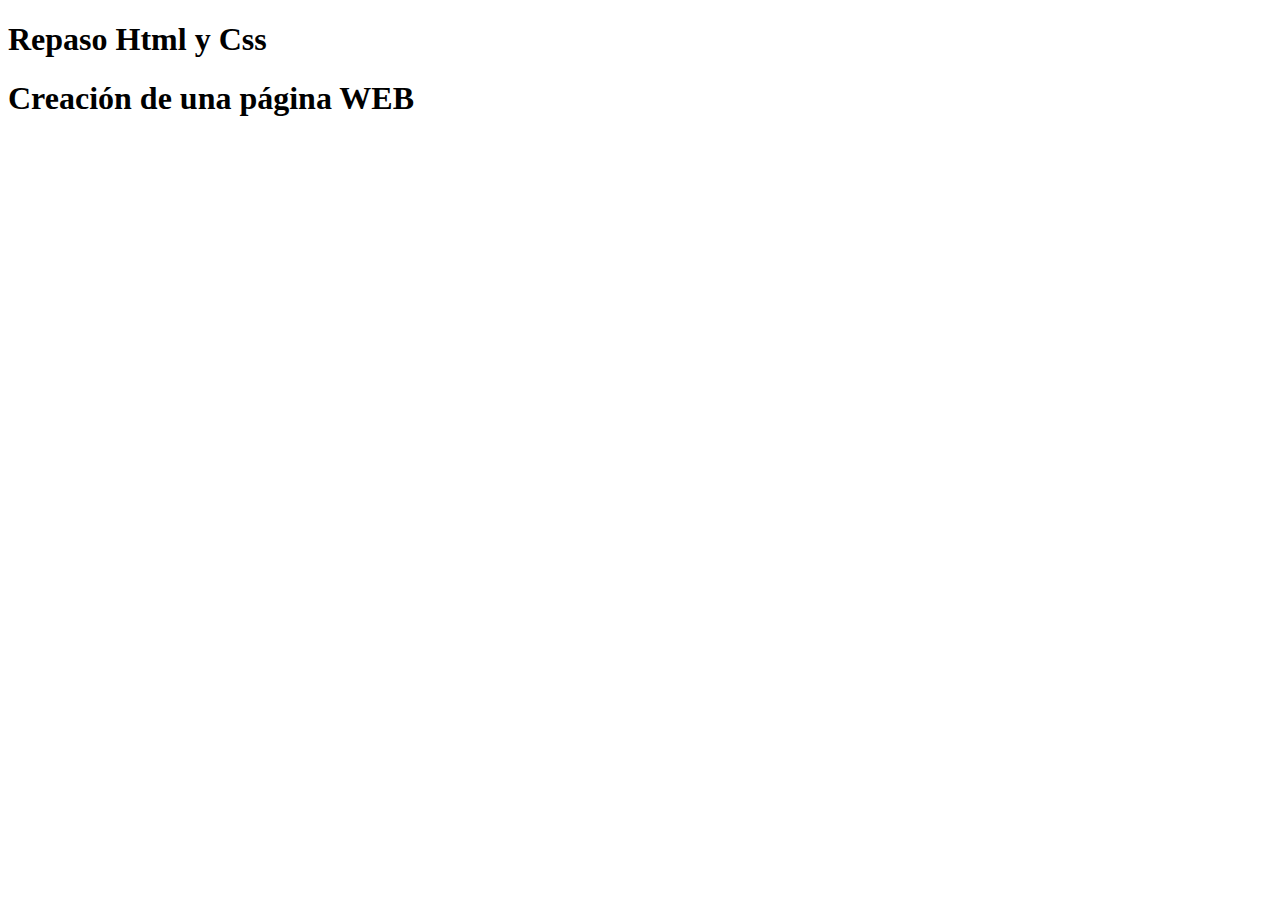
==== index.html @ 0add8516 "Hay dos archivos, uno de texto donde se copian los comandos del archivo html" ====
<!DOCTYPE html>
<html lang="es">
<head>
    <meta charset="UTF-8">
    <meta name="viewport" content="width=device-width, initial-scale=1.0">
    <title>Document</title>
</head>
  <body>  
    <header>
      <h1>Repaso Html y Css</h1>
    </header>
    <main>
      <h1>Creación de una página WEB</h1>

    </main>
    <footer>

   </footer> 
  </body>
</html>
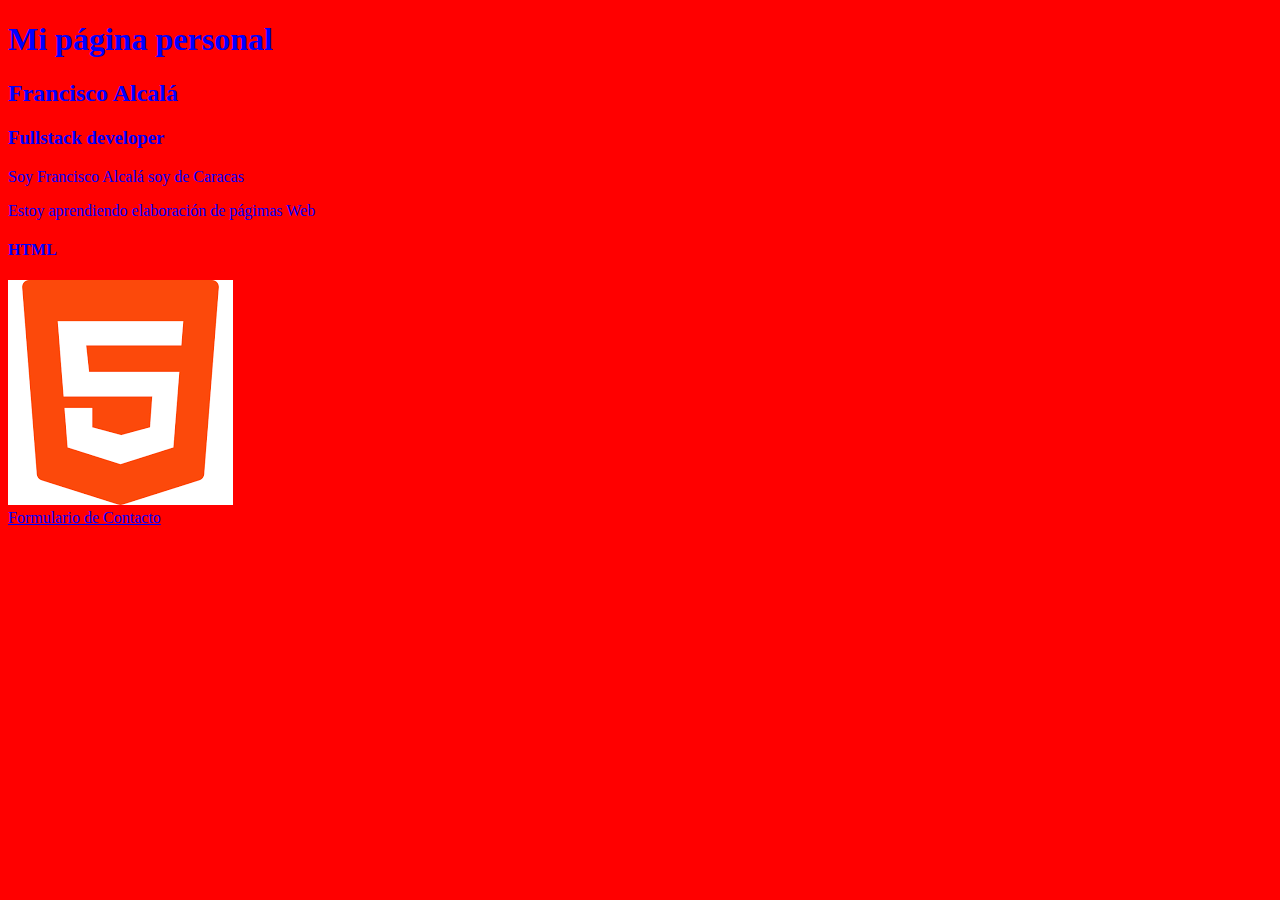
==== commit d0771b15: "Se añadieron mas cambios al index.html" ====
--- a/index.html
+++ b/index.html
@@ -3,18 +3,28 @@
 <head>
     <meta charset="UTF-8">
     <meta name="viewport" content="width=device-width, initial-scale=1.0">
-    <title>Document</title>
+    <title>Mi página Web</title>
+    <link rel="stylesheet" type="text/css" href="./estilos.css" /> 
 </head>
-  <body>  
+  <body class="fondo"> 
     <header>
-      <h1>Repaso Html y Css</h1>
+      <h1> Mi página personal</h1>
+      <h2> Francisco Alcalá</h2>
     </header>
-    <main>
-      <h1>Creación de una página WEB</h1>
-
-    </main>
-    <footer>
-
-   </footer> 
+    <main> 
+      <article>
+      <h3>Fullstack developer</h3>
+      <p>Soy Francisco Alcalá soy de Caracas</p>
+      <p>Estoy aprendiendo elaboración de págimas Web</p> 
+      </article>
+      <article>
+        <h4>HTML</h4>
+        <img src="imagen html.png" >
+      </article>
+      
+    </main>     
+      <footer>
+        <a href="contactos.html">Formulario de Contacto </a>
+      </footer>
   </body>
 </html>--- a/estilos.css
+++ b/estilos.css
@@ -0,0 +1,10 @@
+.fondo{
+    background-color:red
+}
+.MiTexto{
+    font-size: 80px;
+    color:green;
+}
+*{
+    color:blue
+}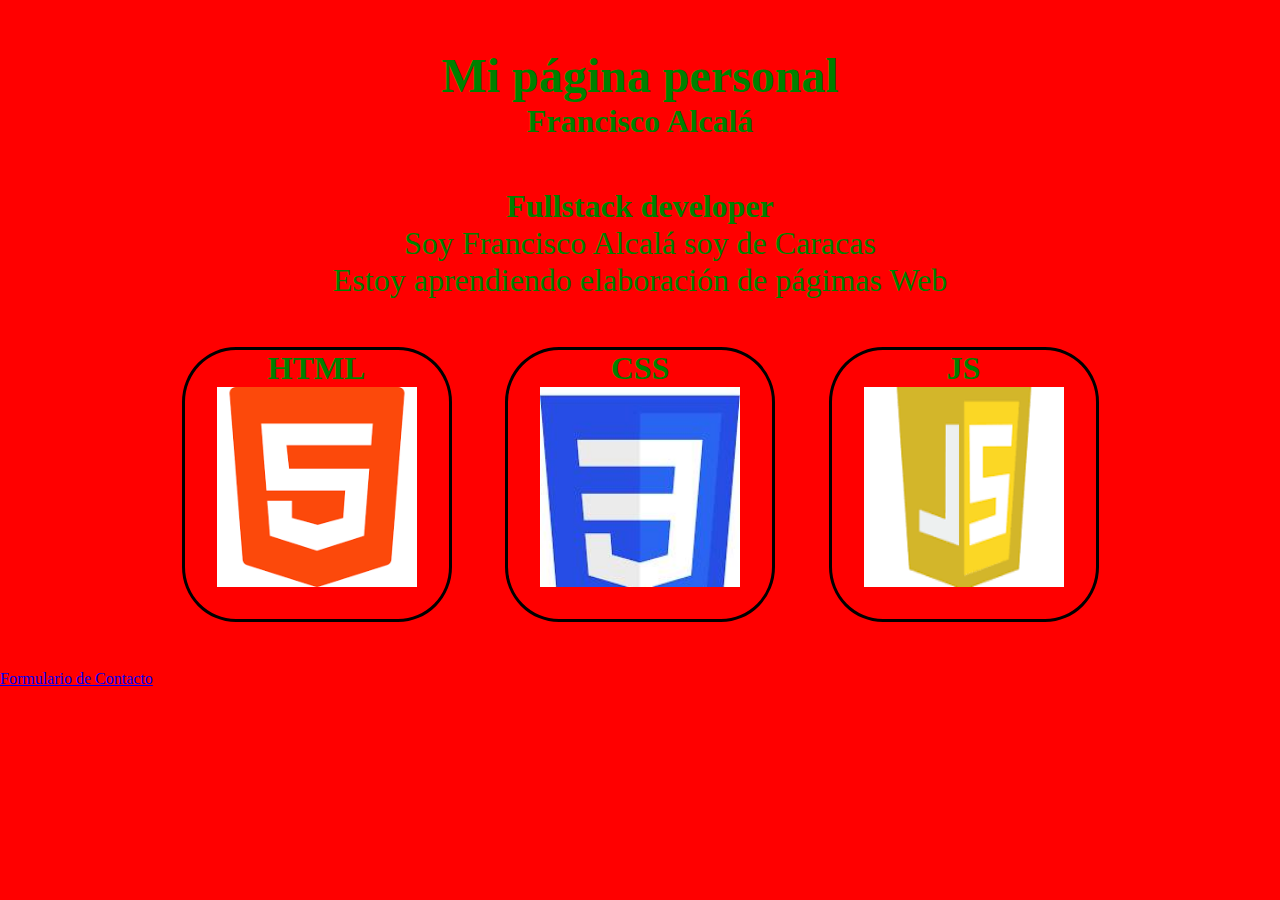
==== commit e58c07ab: "Se añadieron nuevos archivos" ====
--- a/index.html
+++ b/index.html
@@ -4,22 +4,38 @@
     <meta charset="UTF-8">
     <meta name="viewport" content="width=device-width, initial-scale=1.0">
     <title>Mi página Web</title>
-    <link rel="stylesheet" type="text/css" href="./estilos.css" /> 
+    <link rel="stylesheet" type="text/css" href="./estilos.css" />
+    <link rel="stylesheet" href="reset.css">
 </head>
-  <body class="fondo"> 
+  <body class="fondo">
     <header>
-      <h1> Mi página personal</h1>
-      <h2> Francisco Alcalá</h2>
+    <div id="titulos">
+      <h1 class="title" id="principal">Mi página personal</h1>
+      <h2 class="title">Francisco Alcalá</h2>
+    </div> 
     </header>
     <main> 
       <article>
-      <h3>Fullstack developer</h3>
-      <p>Soy Francisco Alcalá soy de Caracas</p>
-      <p>Estoy aprendiendo elaboración de págimas Web</p> 
+    <div id="frases">
+      <h3 class="title">Fullstack developer</h3>
+      <p class="title">Soy Francisco Alcalá soy de Caracas</p>
+      <p class="title">Estoy aprendiendo elaboración de págimas Web</p> 
+    </div>
       </article>
-      <article>
-        <h4>HTML</h4>
-        <img src="imagen html.png" >
+      <div id="contenedor-cards">
+        <div class="card">
+        <h4 class="title">HTML</h4>
+        <img src="imagen html.png" class="logo" >
+        </div>
+        <div class="card">
+        <h4 class="title">CSS</h4>
+        <img src="imagen css.jpeg"class="logo">
+        </div>
+        <div class="card">
+        <h4 class="title">JS</h4>
+        <img src="imagen js.png" class="logo" >
+      </div>
+    </div>
       </article>
       
     </main>     
--- a/estilos.css
+++ b/estilos.css
@@ -1,10 +1,50 @@
 .fondo{
     background-color:red
 }
-.MiTexto{
-    font-size: 80px;
+.title{
+    font-size: 2em;
     color:green;
 }
-*{
-    color:blue
+.logo{
+    width: 200px;
+		height: 200px;
+}
+#titulos{
+    width: 80vw;
+    margin: auto;
+		padding: 3em;
+		display: flex;
+		flex-direction: column;
+		align-items: center;
+}
+		#principal{
+			font-size: 3em
+		}
+.card{
+    border: 3px solid black;
+    width: fit-content;
+    padding: 0 2em 2em 2em;
+    border-radius: 20%;
+    transition: 15s;
+		display:flex;
+		flex-direction: column;
+		justify-content: center;
+		align-items: center;
+    
+}
+.card:hover{
+    background-color: rgb(152, 73, 138);
+}
+#contenedor-cards{
+	padding: 3em;
+	display: flex;
+	width: 80%;
+	margin: auto;
+	justify-content:space-evenly ;
+	border-radius: 10px;
+}
+#frases{
+	display: flex;
+	flex-direction: column;
+	align-items: center;
 }